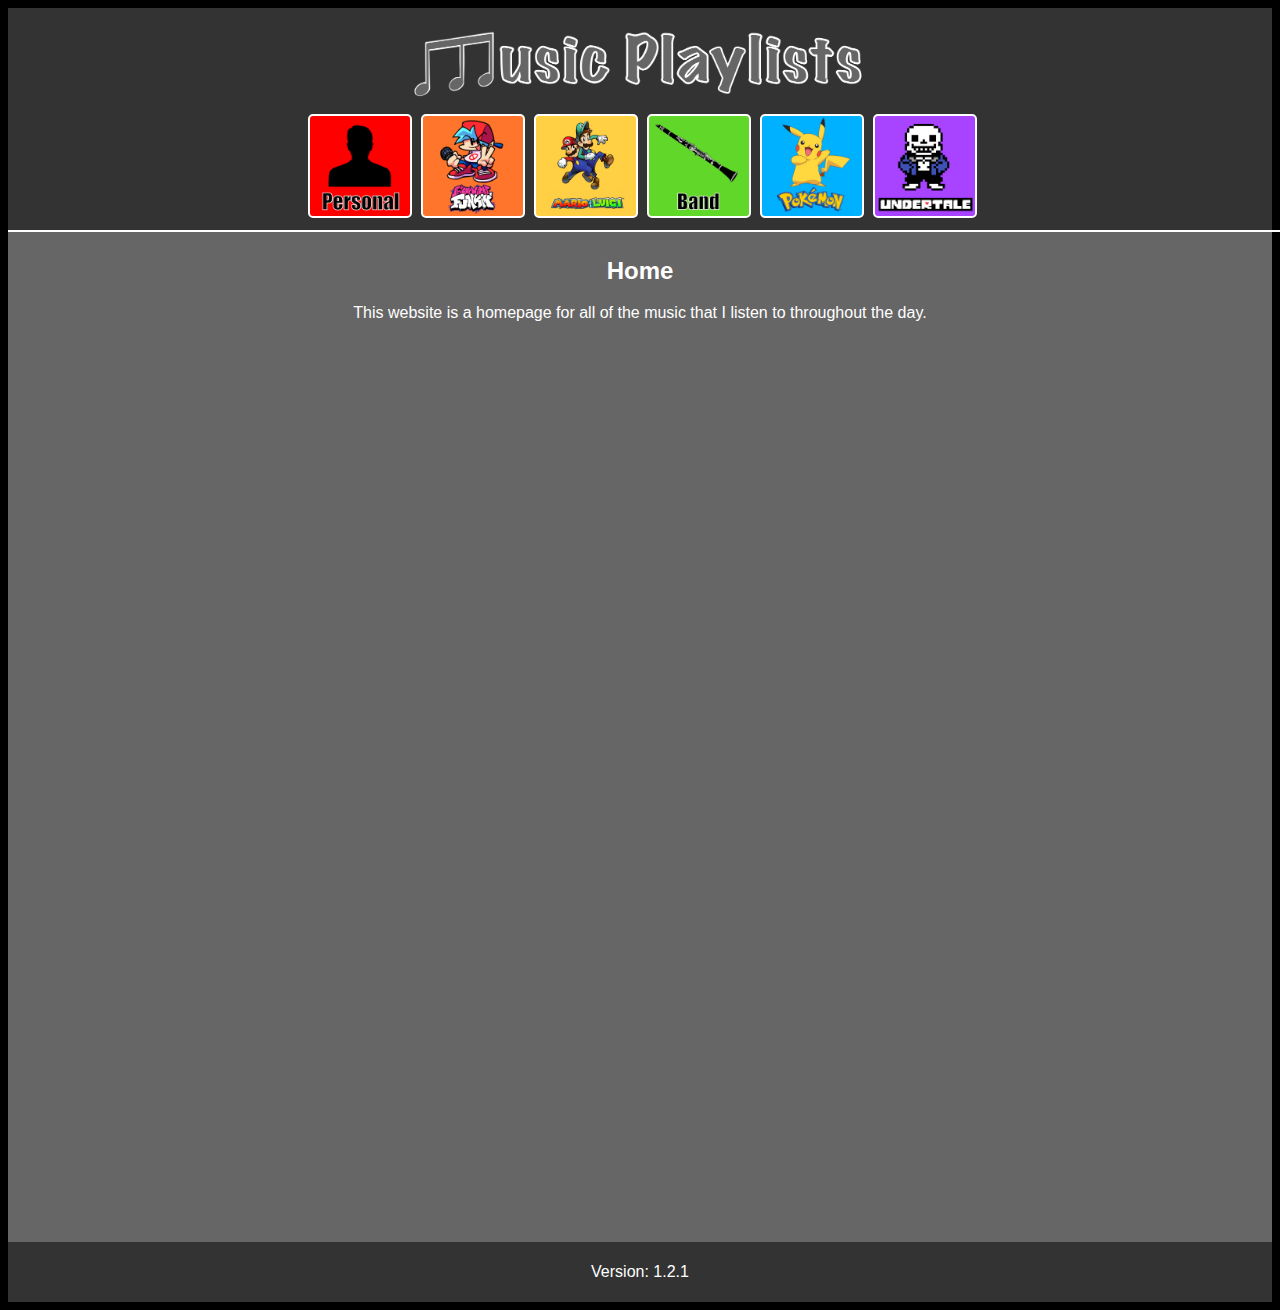
==== index.html @ 41f0dfba "Update index.html" ====
<!DOCTYPE html>
<html>
<head>
<title>Music Playlists</title>
<link rel="icon" type="image/x-icon" href="Photos/logo.ico">
<link rel="stylesheet" href="index.css">
</head>
<body>

<header>
  <img src="Photos/IMG_0092.PNG" id="homeButton" onclick="home()">
  <br>
  <img src="Photos/IMG_0089.PNG" id="navButton" onclick="personal()">
  <img src="Photos/IMG_0090.PNG" id="navButton" onclick="fridayNight()">
  <img src="Photos/IMG_0077.PNG" id="navButton" onclick="marioLuigi()">
  <img src="Photos/IMG_0083.PNG" id="navButton" onclick="band()">
  <img src="Photos/IMG_0080.PNG" id="navButton" onclick="pokemon()">
  <img src="Photos/IMG_0095.PNG" id="navButton" onclick="undertale()">
  <hr>
</header>
  
<aside>
  <h2 id="title"></h2>
  <!-- Band Playlist --><iframe id="bandPlaylist" src="https://www.youtube.com/embed/videoseries?list=PLop0IHXT_frx6mUrC7CbQUxPS42h0CJJk" title="YouTube video player" frameborder="0" allow="accelerometer; autoplay; clipboard-write; encrypted-media; gyroscope; picture-in-picture" allowfullscreen></iframe>
  <!-- Pokémon Playlist --><iframe id="pokemonPlaylist" src="https://www.youtube.com/embed/videoseries?list=PLop0IHXT_frzTWU-goM7y5Xqv-fnXlgyL" title="YouTube video player" frameborder="0" allow="accelerometer; autoplay; clipboard-write; encrypted-media; gyroscope; picture-in-picture" allowfullscreen></iframe>
  <!-- Mario & Luigi PLaylist --><iframe id="marioLuigiPlaylist" src="https://www.youtube.com/embed/videoseries?list=PLop0IHXT_frya2VFH6SmWHz_Xbup8oMlw" title="YouTube video player" frameborder="0" allow="accelerometer; autoplay; clipboard-write; encrypted-media; gyroscope; picture-in-picture" allowfullscreen></iframe>
  <!-- Friday Night Funkin' --><iframe id="fridayNightPlaylist" src="https://www.youtube.com/embed/videoseries?list=PLop0IHXT_frzzFKX_DoSCi6eflbFu4MAG" title="YouTube video player" frameborder="0" allow="accelerometer; autoplay; clipboard-write; encrypted-media; gyroscope; picture-in-picture" allowfullscreen></iframe>
  <!-- Friday Night Funkin' Mods --><iframe id="fridayNightModPlaylist" src="https://www.youtube.com/embed/videoseries?list=PLop0IHXT_frzDucmGXWsl3YwGakLidyZq" title="YouTube video player" frameborder="0" allow="accelerometer; autoplay; clipboard-write; encrypted-media; gyroscope; picture-in-picture" allowfullscreen></iframe>
  <!-- Personal Playlist --><iframe id="personalPlaylist" src="https://open.spotify.com/embed/playlist/1dhM50nQCRspN112Sz5ZSX" frameborder="0" allowtransparency="true" allow="encrypted-media"></iframe>
  <!-- Undertale Playlist --><iframe id="undertalePlaylist" src="https://open.spotify.com/embed/playlist/6dTtt5vm6OMhucjjigzDZ8" frameborder="0" allowtransparency="true" allow="encrypted-media"></iframe>

  <div id="homepage">
    <p>This website is a homepage for all of the music that I listen to throughout the day.</p>
  </div> 
</aside>
  
<script src="index.js"></script>  
 
<footer>
  <p>Version: 1.2.1</p>
</footer>
  
</body>
</html>
---- index.css ----
/* Layout */
body {background-color: #000000;}
header {background-color: #333333; text-align: center; padding: 5px;}
aside {background-color: #666666; text-align: center; padding: 5px; height: 1000px;}
hr {border-style: solid; border-color: #ffffff; margin-bottom: -5px; margin-left: -5px; width: 1282px;}
footer {background-color: #333333; text-align: center; padding: 5px;}

/* Media */
iframe {border-style: solid; border-color: #ffffff; border-width: 2px; border-radius: 5px; width: 640px; height: 360px;}

/* Buttons */
#navButton {margin-left: 5px; border-style: solid; border-color: #ffffff; border-width: 2px; border-radius: 5px; background-color: #ffffff; width: 100px; height: 100px;}
#navButton:hover {filter: brightness(50%); cursor: pointer;}
#homeButton {width: 500px; height: auto;}
#homeButton:hover {cursor: pointer;}

/* Text */
p {font-family: 'Nunito', sans-serif; color: #ffffff;}
h1 {font-family: 'Nunito', sans-serif; color: #ffffff;}
h2 {font-family: 'Nunito', sans-serif; color: #ffffff;}

/* Playlists */
#bandPlaylist {margin-left: 320px;}
#pokemonPlaylist {margin-left: 320px;}
#marioLuigiPlaylist {margin-left: 320px;}
#fridayNightPlaylist {margin-left: 320px;}
#fridayNightModPlaylist {margin-left: 320px;}
#personalPlaylist {margin-left: 320px;}
#undertalePlaylist {margin-left: 320px;}
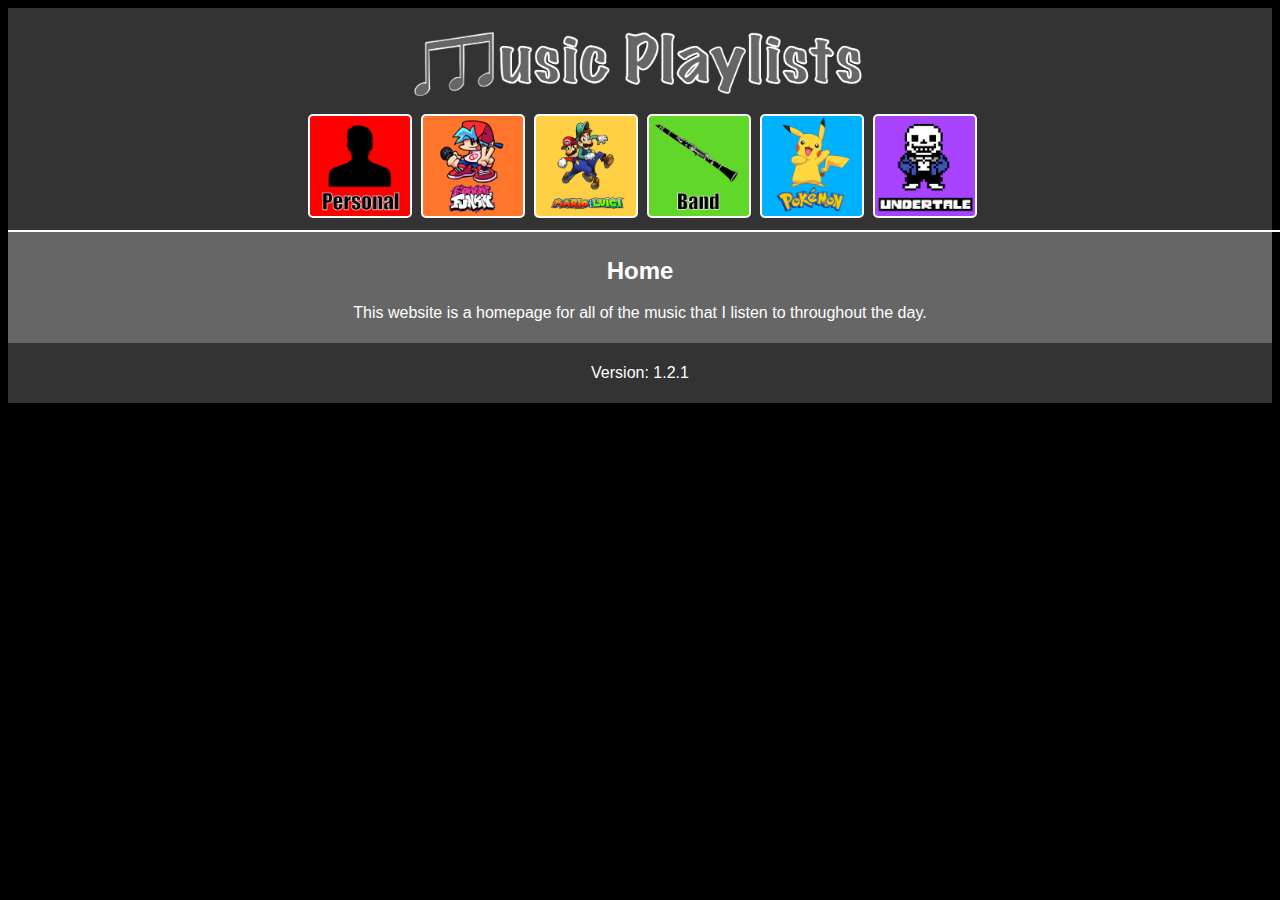
==== commit c6509fe6: "Update index.html" ====
--- a/index.html
+++ b/index.html
@@ -5,7 +5,7 @@
 <link rel="icon" type="image/x-icon" href="Photos/logo.ico">
 <link rel="stylesheet" href="index.css">
 </head>
-<body>
+<body id="body">
 
 <header>
   <img src="Photos/IMG_0092.PNG" id="homeButton" onclick="home()">
@@ -21,14 +21,13 @@
   
 <aside>
   <h2 id="title"></h2>
-  <!-- Band Playlist --><iframe id="bandPlaylist" src="https://www.youtube.com/embed/videoseries?list=PLop0IHXT_frx6mUrC7CbQUxPS42h0CJJk" title="YouTube video player" frameborder="0" allow="accelerometer; autoplay; clipboard-write; encrypted-media; gyroscope; picture-in-picture" allowfullscreen></iframe>
-  <!-- Pokémon Playlist --><iframe id="pokemonPlaylist" src="https://www.youtube.com/embed/videoseries?list=PLop0IHXT_frzTWU-goM7y5Xqv-fnXlgyL" title="YouTube video player" frameborder="0" allow="accelerometer; autoplay; clipboard-write; encrypted-media; gyroscope; picture-in-picture" allowfullscreen></iframe>
-  <!-- Mario & Luigi PLaylist --><iframe id="marioLuigiPlaylist" src="https://www.youtube.com/embed/videoseries?list=PLop0IHXT_frya2VFH6SmWHz_Xbup8oMlw" title="YouTube video player" frameborder="0" allow="accelerometer; autoplay; clipboard-write; encrypted-media; gyroscope; picture-in-picture" allowfullscreen></iframe>
+  <!-- Band --><iframe id="bandPlaylist" src="https://www.youtube.com/embed/videoseries?list=PLop0IHXT_frx6mUrC7CbQUxPS42h0CJJk" title="YouTube video player" frameborder="0" allow="accelerometer; autoplay; clipboard-write; encrypted-media; gyroscope; picture-in-picture" allowfullscreen></iframe>
+  <!-- Pokémon --><iframe id="pokemonPlaylist" src="https://www.youtube.com/embed/videoseries?list=PLop0IHXT_frzTWU-goM7y5Xqv-fnXlgyL" title="YouTube video player" frameborder="0" allow="accelerometer; autoplay; clipboard-write; encrypted-media; gyroscope; picture-in-picture" allowfullscreen></iframe>
+  <!-- Mario & Luigi --><iframe id="marioLuigiPlaylist" src="https://www.youtube.com/embed/videoseries?list=PLop0IHXT_frya2VFH6SmWHz_Xbup8oMlw" title="YouTube video player" frameborder="0" allow="accelerometer; autoplay; clipboard-write; encrypted-media; gyroscope; picture-in-picture" allowfullscreen></iframe>
   <!-- Friday Night Funkin' --><iframe id="fridayNightPlaylist" src="https://www.youtube.com/embed/videoseries?list=PLop0IHXT_frzzFKX_DoSCi6eflbFu4MAG" title="YouTube video player" frameborder="0" allow="accelerometer; autoplay; clipboard-write; encrypted-media; gyroscope; picture-in-picture" allowfullscreen></iframe>
   <!-- Friday Night Funkin' Mods --><iframe id="fridayNightModPlaylist" src="https://www.youtube.com/embed/videoseries?list=PLop0IHXT_frzDucmGXWsl3YwGakLidyZq" title="YouTube video player" frameborder="0" allow="accelerometer; autoplay; clipboard-write; encrypted-media; gyroscope; picture-in-picture" allowfullscreen></iframe>
-  <!-- Personal Playlist --><iframe id="personalPlaylist" src="https://open.spotify.com/embed/playlist/1dhM50nQCRspN112Sz5ZSX" frameborder="0" allowtransparency="true" allow="encrypted-media"></iframe>
-  <!-- Undertale Playlist --><iframe id="undertalePlaylist" src="https://open.spotify.com/embed/playlist/6dTtt5vm6OMhucjjigzDZ8" frameborder="0" allowtransparency="true" allow="encrypted-media"></iframe>
-
+  <!-- Personal --><iframe id="personalPlaylist" src="https://open.spotify.com/embed/playlist/1dhM50nQCRspN112Sz5ZSX" frameborder="0" allowtransparency="true" allow="encrypted-media"></iframe>
+  <!-- Undertale --><iframe id="undertalePlaylist" src="https://open.spotify.com/embed/playlist/6dTtt5vm6OMhucjjigzDZ8" frameborder="0" allowtransparency="true" allow="encrypted-media"></iframe>
   <div id="homepage">
     <p>This website is a homepage for all of the music that I listen to throughout the day.</p>
   </div> 
--- a/index.css
+++ b/index.css
@@ -1,12 +1,12 @@
 /* Layout */
 body {background-color: #000000;}
 header {background-color: #333333; text-align: center; padding: 5px;}
-aside {background-color: #666666; text-align: center; padding: 5px; height: 1000px;}
-hr {border-style: solid; border-color: #ffffff; margin-bottom: -5px; margin-left: -5px; width: 1282px;}
+aside {background-color: #666666; text-align: center; padding: 5px;}
+hr {border-style: solid; border-color: #ffffff; margin-bottom: -5px; margin-left: -5px; width: 1348px;}
 footer {background-color: #333333; text-align: center; padding: 5px;}
 
 /* Media */
-iframe {border-style: solid; border-color: #ffffff; border-width: 2px; border-radius: 5px; width: 640px; height: 360px;}
+iframe {border-style: solid; border-color: #ffffff; border-width: 2px; border-radius: 5px; width: 640px; height: 360px; margin-bottom: 5px;}
 
 /* Buttons */
 #navButton {margin-left: 5px; border-style: solid; border-color: #ffffff; border-width: 2px; border-radius: 5px; background-color: #ffffff; width: 100px; height: 100px;}
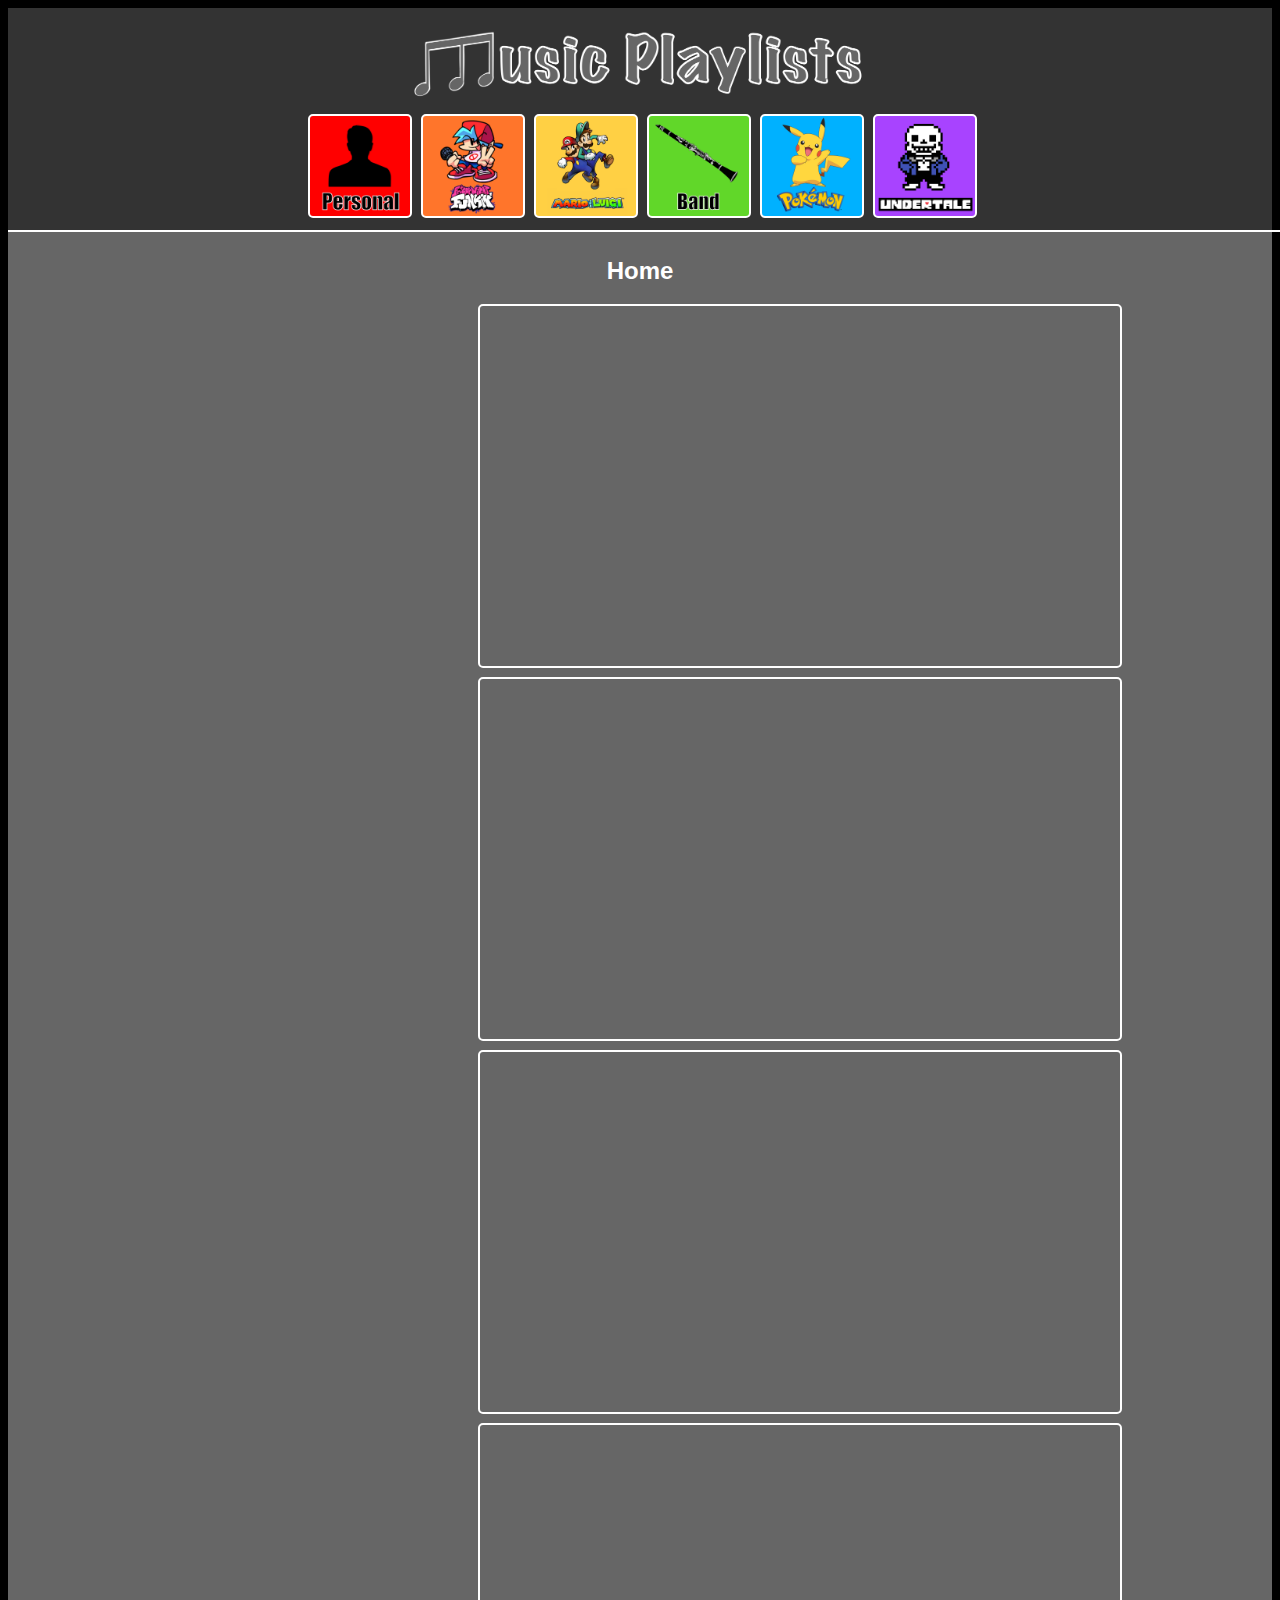
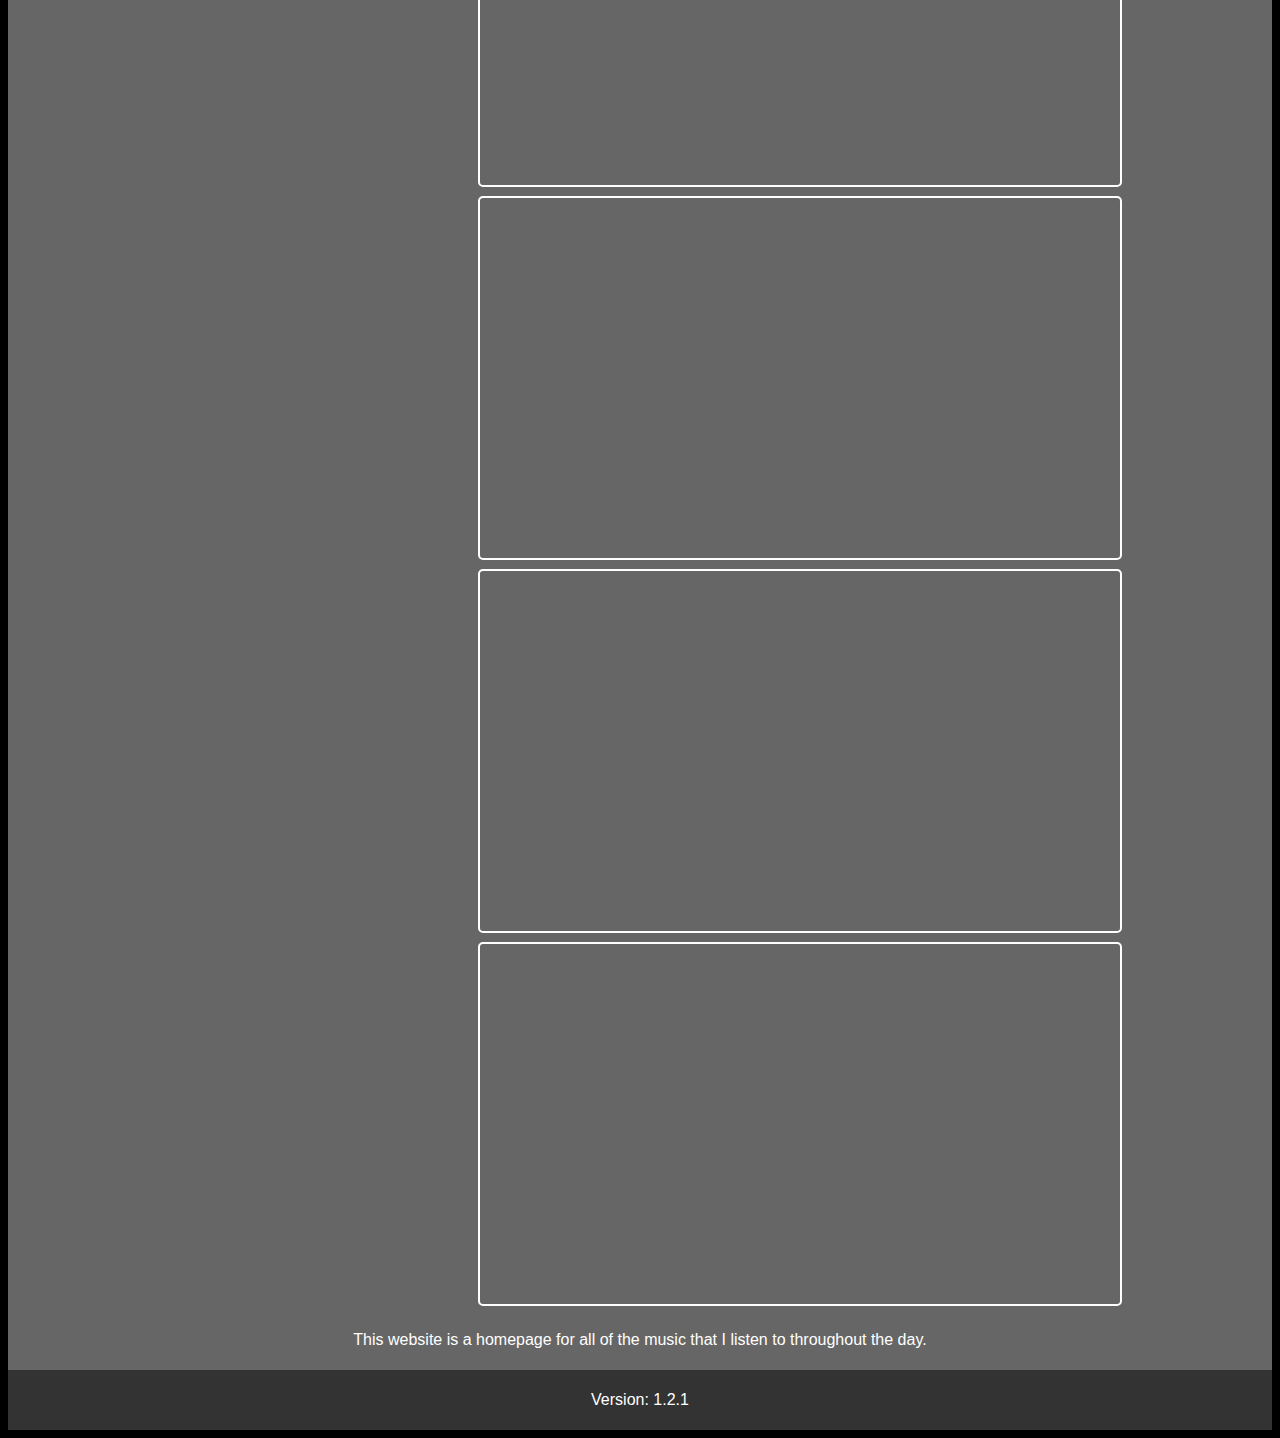
==== commit abdeb70f: "Update index.html" ====
--- a/index.html
+++ b/index.html
@@ -5,7 +5,7 @@
 <link rel="icon" type="image/x-icon" href="Photos/logo.ico">
 <link rel="stylesheet" href="index.css">
 </head>
-<body id="body">
+<body>
 
 <header>
   <img src="Photos/IMG_0092.PNG" id="homeButton" onclick="home()">
@@ -19,7 +19,7 @@
   <hr>
 </header>
   
-<aside>
+<aside id="content">
   <h2 id="title"></h2>
   <!-- Band --><iframe id="bandPlaylist" src="https://www.youtube.com/embed/videoseries?list=PLop0IHXT_frx6mUrC7CbQUxPS42h0CJJk" title="YouTube video player" frameborder="0" allow="accelerometer; autoplay; clipboard-write; encrypted-media; gyroscope; picture-in-picture" allowfullscreen></iframe>
   <!-- Pokémon --><iframe id="pokemonPlaylist" src="https://www.youtube.com/embed/videoseries?list=PLop0IHXT_frzTWU-goM7y5Xqv-fnXlgyL" title="YouTube video player" frameborder="0" allow="accelerometer; autoplay; clipboard-write; encrypted-media; gyroscope; picture-in-picture" allowfullscreen></iframe>
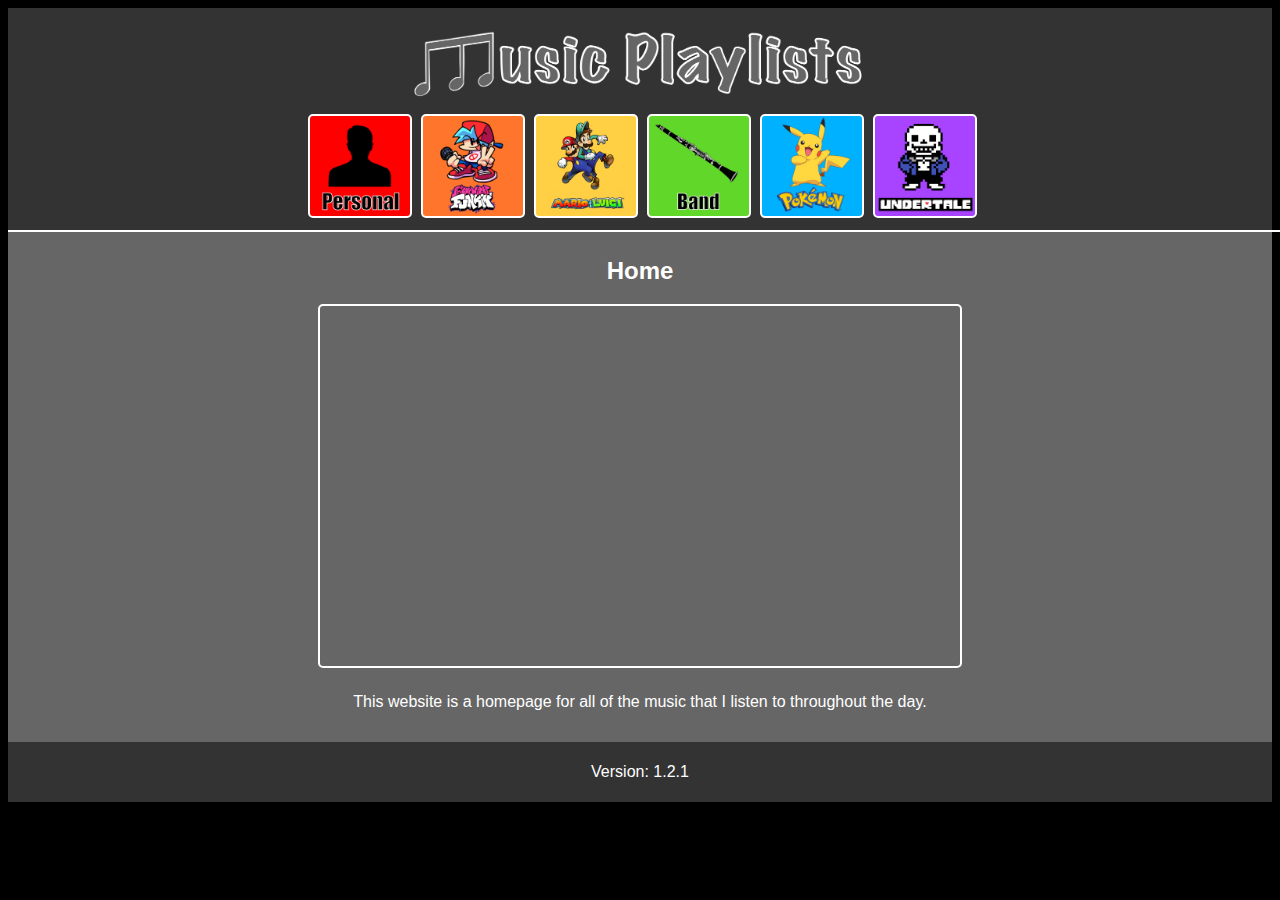
==== commit 58da574f: "Update index.html" ====
--- a/index.html
+++ b/index.html
@@ -28,6 +28,7 @@
   <!-- Friday Night Funkin' Mods --><iframe id="fridayNightModPlaylist" src="https://www.youtube.com/embed/videoseries?list=PLop0IHXT_frzDucmGXWsl3YwGakLidyZq" title="YouTube video player" frameborder="0" allow="accelerometer; autoplay; clipboard-write; encrypted-media; gyroscope; picture-in-picture" allowfullscreen></iframe>
   <!-- Personal --><iframe id="personalPlaylist" src="https://open.spotify.com/embed/playlist/1dhM50nQCRspN112Sz5ZSX" frameborder="0" allowtransparency="true" allow="encrypted-media"></iframe>
   <!-- Undertale --><iframe id="undertalePlaylist" src="https://open.spotify.com/embed/playlist/6dTtt5vm6OMhucjjigzDZ8" frameborder="0" allowtransparency="true" allow="encrypted-media"></iframe>
+  <!-- Undertale Mods --><iframe id="undertaleModPlaylist" src="https://www.youtube.com/embed/videoseries?list=PLop0IHXT_frxIlMXfUoiP-KDjqQ5DP_7w" title="YouTube video player" frameborder="0" allow="accelerometer; autoplay; clipboard-write; encrypted-media; gyroscope; picture-in-picture" allowfullscreen></iframe>
   <div id="homepage">
     <p>This website is a homepage for all of the music that I listen to throughout the day.</p>
   </div> 
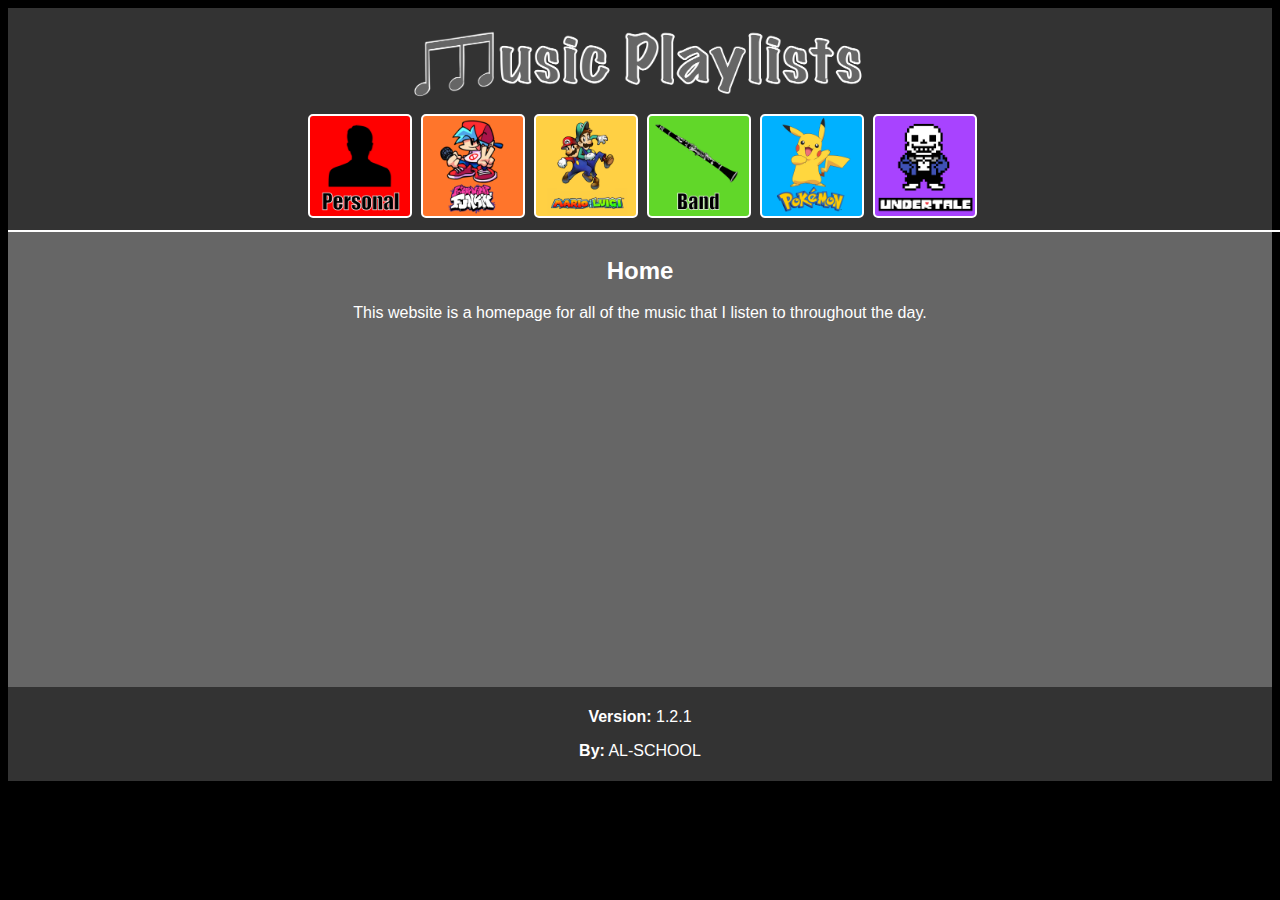
==== commit 3ab98754: "Update index.html" ====
--- a/index.html
+++ b/index.html
@@ -37,7 +37,8 @@
 <script src="index.js"></script>  
  
 <footer>
-  <p>Version: 1.2.1</p>
+  <p><b>Version:</b> 1.2.1</p>
+  <p><b>By:</b> AL-SCHOOL</p>
 </footer>
   
 </body>
--- a/index.css
+++ b/index.css
@@ -27,3 +27,4 @@
 #fridayNightModPlaylist {margin-left: 320px;}
 #personalPlaylist {margin-left: 320px;}
 #undertalePlaylist {margin-left: 320px;}
+#undertaleModPlaylist {margin-left: 320px;}
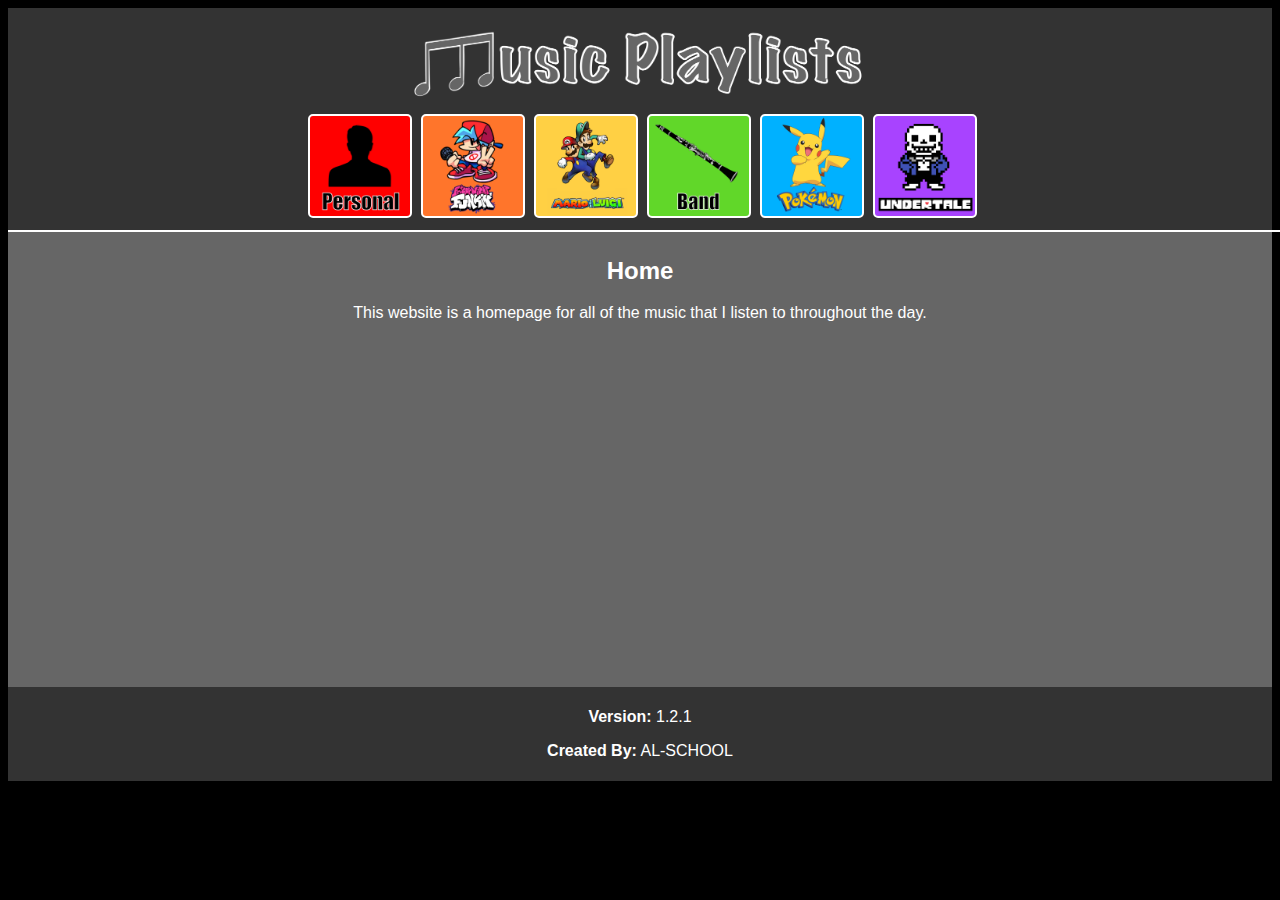
==== commit b58d44e9: "Update index.html" ====
--- a/index.html
+++ b/index.html
@@ -38,7 +38,7 @@
  
 <footer>
   <p><b>Version:</b> 1.2.1</p>
-  <p><b>By:</b> AL-SCHOOL</p>
+  <p><b>Created By:</b> AL-SCHOOL</p>
 </footer>
   
 </body>
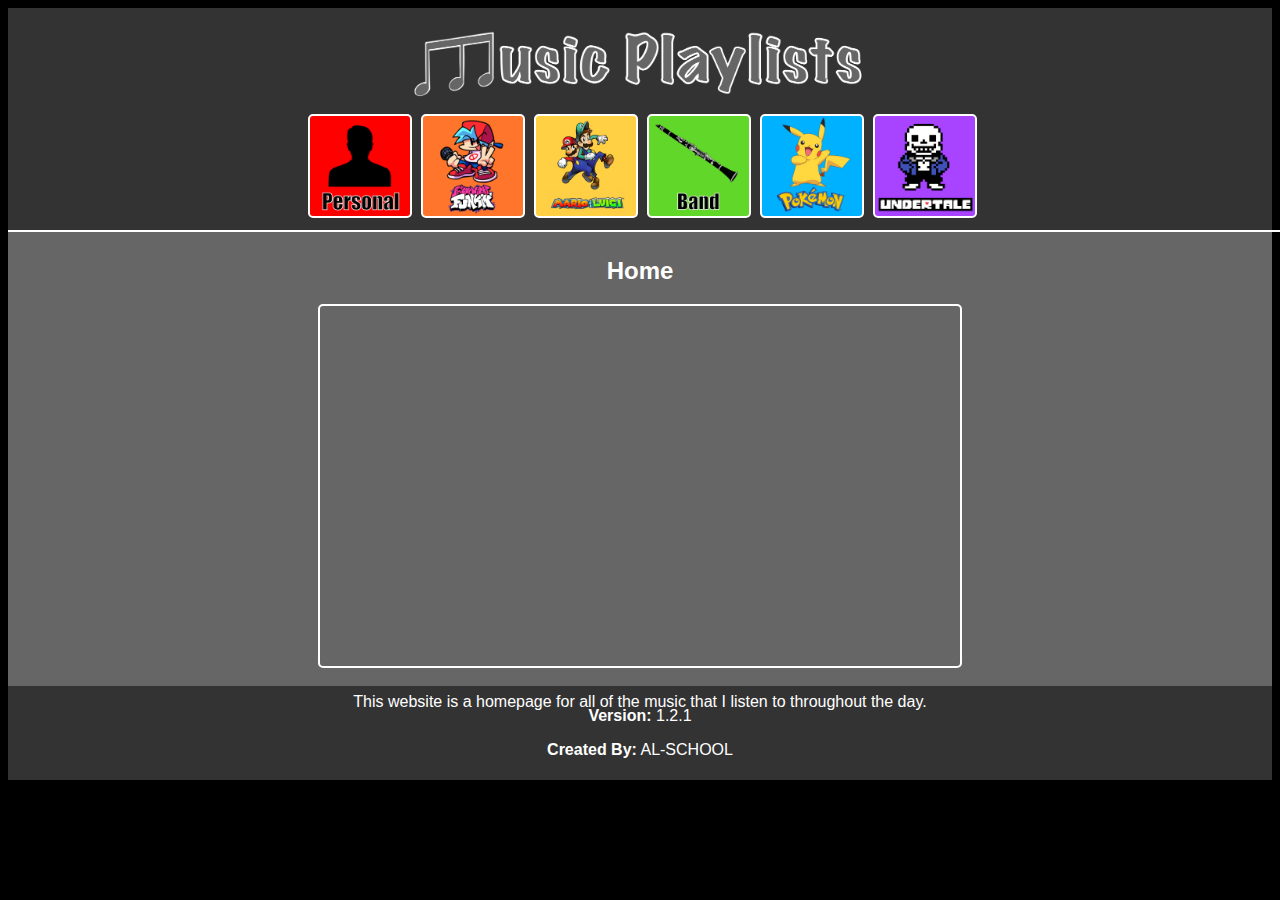
==== commit 216d440c: "Update index.html" ====
--- a/index.html
+++ b/index.html
@@ -24,6 +24,7 @@
   <!-- Band --><iframe id="bandPlaylist" src="https://www.youtube.com/embed/videoseries?list=PLop0IHXT_frx6mUrC7CbQUxPS42h0CJJk" title="YouTube video player" frameborder="0" allow="accelerometer; autoplay; clipboard-write; encrypted-media; gyroscope; picture-in-picture" allowfullscreen></iframe>
   <!-- Pokémon --><iframe id="pokemonPlaylist" src="https://www.youtube.com/embed/videoseries?list=PLop0IHXT_frzTWU-goM7y5Xqv-fnXlgyL" title="YouTube video player" frameborder="0" allow="accelerometer; autoplay; clipboard-write; encrypted-media; gyroscope; picture-in-picture" allowfullscreen></iframe>
   <!-- Mario & Luigi --><iframe id="marioLuigiPlaylist" src="https://www.youtube.com/embed/videoseries?list=PLop0IHXT_frya2VFH6SmWHz_Xbup8oMlw" title="YouTube video player" frameborder="0" allow="accelerometer; autoplay; clipboard-write; encrypted-media; gyroscope; picture-in-picture" allowfullscreen></iframe>
+  <!-- Mario & Luigi Band --><iframe id="marioLuigiModPlaylist" src="https://www.youtube.com/embed/zCXrspb-qLg" title="YouTube video player" frameborder="0" allow="accelerometer; autoplay; clipboard-write; encrypted-media; gyroscope; picture-in-picture" allowfullscreen></iframe>
   <!-- Friday Night Funkin' --><iframe id="fridayNightPlaylist" src="https://www.youtube.com/embed/videoseries?list=PLop0IHXT_frzzFKX_DoSCi6eflbFu4MAG" title="YouTube video player" frameborder="0" allow="accelerometer; autoplay; clipboard-write; encrypted-media; gyroscope; picture-in-picture" allowfullscreen></iframe>
   <!-- Friday Night Funkin' Mods --><iframe id="fridayNightModPlaylist" src="https://www.youtube.com/embed/videoseries?list=PLop0IHXT_frzDucmGXWsl3YwGakLidyZq" title="YouTube video player" frameborder="0" allow="accelerometer; autoplay; clipboard-write; encrypted-media; gyroscope; picture-in-picture" allowfullscreen></iframe>
   <!-- Personal --><iframe id="personalPlaylist" src="https://open.spotify.com/embed/playlist/1dhM50nQCRspN112Sz5ZSX" frameborder="0" allowtransparency="true" allow="encrypted-media"></iframe>
